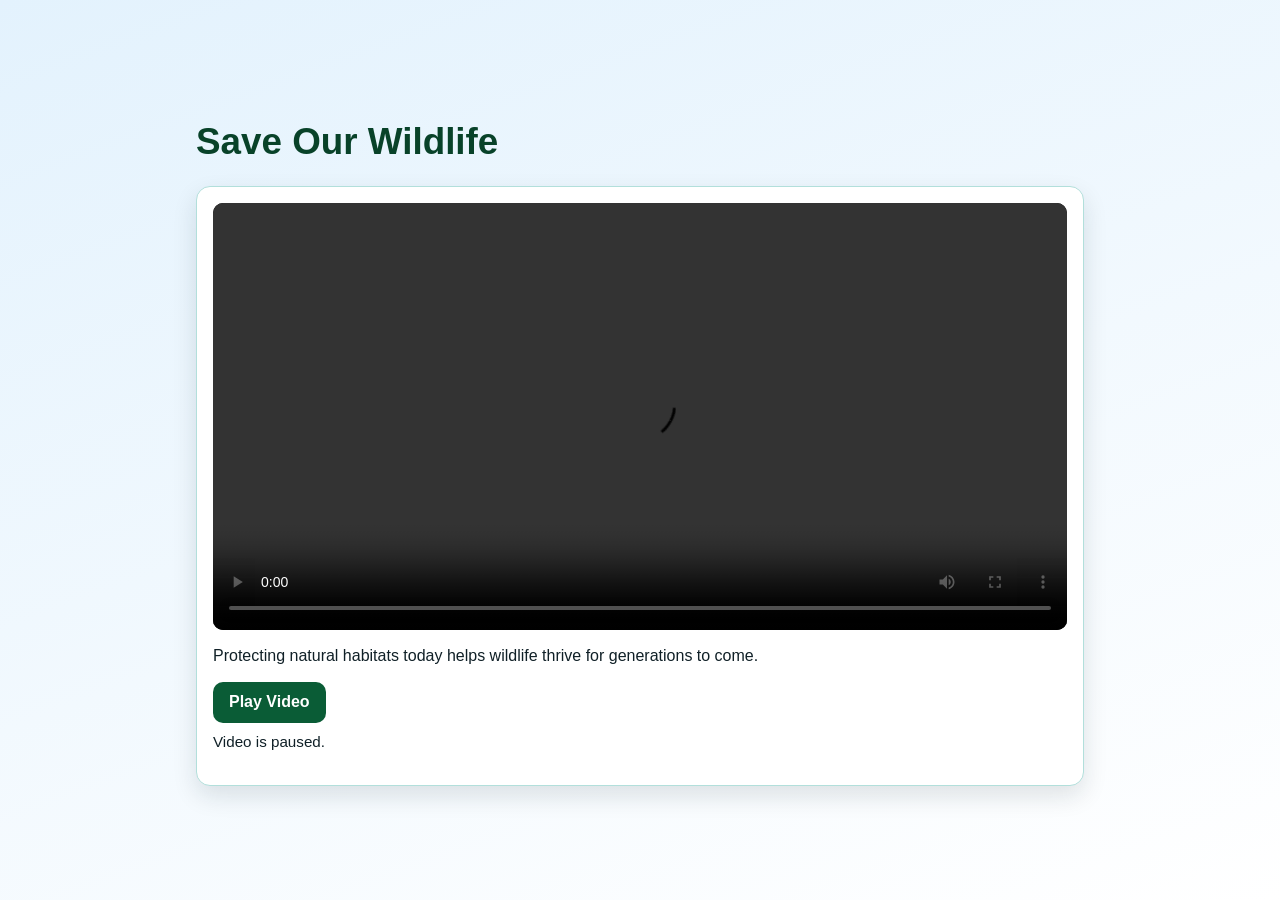
==== index.html @ 60c46fcf "Create wildlife promo page with separated HTML CSS JS" ====
<!DOCTYPE html>
<html lang="en">
<head>
  <meta charset="UTF-8">
  <meta name="viewport" content="width=device-width, initial-scale=1.0">
  <meta name="description" content="Save Our Wildlife promotional video page">
  <title>Save Our Wildlife</title>
  <link rel="stylesheet" href="styles.css">
</head>
<body>
  <main class="page" aria-labelledby="page-title">
    <h1 id="page-title">Save Our Wildlife</h1>

    <section class="video-section" aria-label="Wildlife promotional video">
      <video id="wildlifeVideo" controls preload="metadata" aria-describedby="videoDescription">
        <source src="wildlife.mp4" type="video/mp4">
        Your browser does not support the video tag.
      </video>

      <p id="videoDescription" class="description">
        Protecting natural habitats today helps wildlife thrive for generations to come.
      </p>

      <button id="videoActionBtn" type="button" aria-controls="wildlifeVideo" aria-label="Play video">
        Play Video
      </button>
      <p id="statusMessage" class="status" aria-live="polite"></p>
    </section>
  </main>

  <script src="script.js"></script>
</body>
</html>
---- styles.css ----
:root {
  --bg-start: #e3f2fd;
  --bg-end: #ffffff;
  --primary: #0a5c36;
  --primary-dark: #084229;
  --text: #102027;
  --surface: #ffffff;
  --border: #b2dfdb;
  --shadow: 0 10px 24px rgba(16, 32, 39, 0.12);
}

* {
  box-sizing: border-box;
}

body {
  margin: 0;
  min-height: 100vh;
  font-family: "Segoe UI", Tahoma, Geneva, Verdana, sans-serif;
  color: var(--text);
  background: linear-gradient(160deg, var(--bg-start), var(--bg-end));
  display: grid;
  place-items: center;
  line-height: 1.5;
}

.page {
  width: min(100%, 920px);
  padding: 1rem;
}

.video-section {
  background: var(--surface);
  border: 1px solid var(--border);
  border-radius: 14px;
  padding: 1rem;
  box-shadow: var(--shadow);
}

h1 {
  margin: 0 0 1rem;
  font-size: clamp(1.6rem, 4vw, 2.3rem);
  color: var(--primary-dark);
  text-wrap: balance;
}

video {
  width: 100%;
  max-height: 65vh;
  border-radius: 10px;
  display: block;
  background: #000;
}

.description {
  margin: 0.9rem 0;
  font-size: 1rem;
}

button {
  border: 0;
  border-radius: 10px;
  padding: 0.7rem 1rem;
  font-size: 1rem;
  font-weight: 600;
  color: #fff;
  background: var(--primary);
  cursor: pointer;
  transition: transform 0.15s ease, background-color 0.2s ease;
}

button:hover {
  background: var(--primary-dark);
}

button:focus-visible {
  outline: 3px solid #ffbf47;
  outline-offset: 2px;
}

button:active {
  transform: translateY(1px);
}

.status {
  min-height: 1.4rem;
  margin-top: 0.5rem;
  font-size: 0.95rem;
}

@media (max-width: 600px) {
  .page {
    padding: 0.75rem;
  }

  .video-section {
    padding: 0.75rem;
  }

  .description {
    font-size: 0.95rem;
  }
}
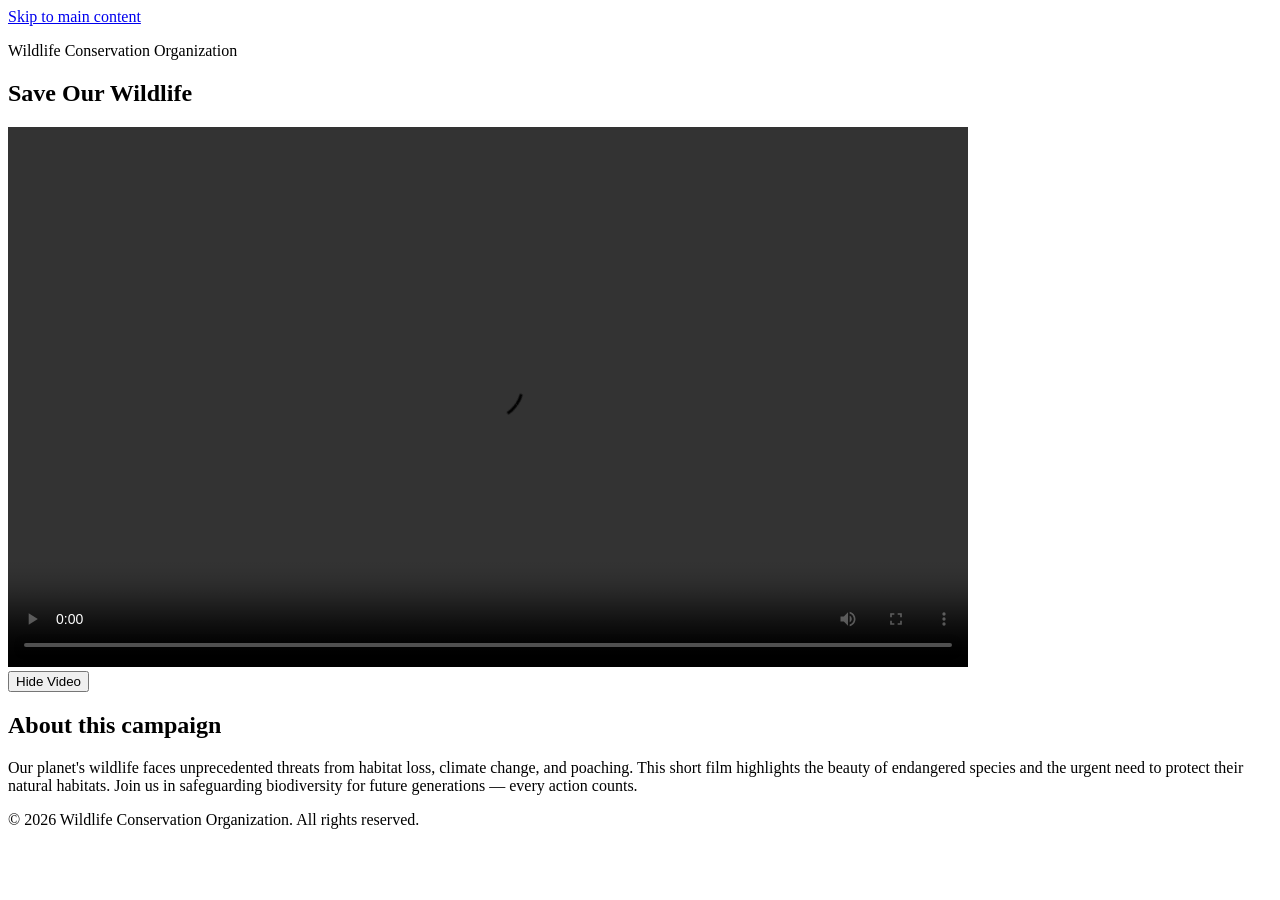
==== commit c7fba4c6: "Update index.html" ====
--- a/index.html
+++ b/index.html
@@ -1,33 +1,74 @@
-<!DOCTYPE html>
-<html lang="en">
-<head>
-  <meta charset="UTF-8">
-  <meta name="viewport" content="width=device-width, initial-scale=1.0">
-  <meta name="description" content="Save Our Wildlife promotional video page">
-  <title>Save Our Wildlife</title>
-  <link rel="stylesheet" href="styles.css">
-</head>
-<body>
-  <main class="page" aria-labelledby="page-title">
-    <h1 id="page-title">Save Our Wildlife</h1>
-
-    <section class="video-section" aria-label="Wildlife promotional video">
-      <video id="wildlifeVideo" controls preload="metadata" aria-describedby="videoDescription">
-        <source src="wildlife.mp4" type="video/mp4">
-        Your browser does not support the video tag.
-      </video>
-
-      <p id="videoDescription" class="description">
-        Protecting natural habitats today helps wildlife thrive for generations to come.
-      </p>
-
-      <button id="videoActionBtn" type="button" aria-controls="wildlifeVideo" aria-label="Play video">
-        Play Video
-      </button>
-      <p id="statusMessage" class="status" aria-live="polite"></p>
-    </section>
-  </main>
-
-  <script src="script.js"></script>
-</body>
-</html>
+<!DOCTYPE html>
+<html lang="en">
+<head>
+  <meta charset="UTF-8">
+  <meta name="viewport" content="width=device-width, initial-scale=1.0">
+  <meta name="description" content="Save Our Wildlife — a conservation campaign promoting wildlife protection and habitat preservation.">
+  <title>Save Our Wildlife | Conservation Campaign</title>
+  <link rel="stylesheet" href="css/styles.css">
+</head>
+<body>
+  <a class="skip-link" href="#main-content">Skip to main content</a>
+
+  <header class="site-header" role="banner">
+    <div class="container">
+      <p class="site-tagline">Wildlife Conservation Organization</p>
+    </div>
+  </header>
+
+  <main id="main-content" class="container" role="main">
+    <section class="hero" aria-labelledby="page-heading">
+      <h1 id="page-heading">Save Our Wildlife</h1>
+
+      <div class="video-section">
+        <div id="video-wrapper" class="video-wrapper">
+          <video
+            id="wildlife-video"
+            class="wildlife-video"
+            controls
+            preload="metadata"
+            width="960"
+            height="540"
+          >
+            <source src="media/wildlife.mp4" type="video/mp4">
+            <p>
+              Your browser does not support HTML5 video.
+              <a href="media/wildlife.mp4">Download the wildlife conservation video</a>.
+            </p>
+          </video>
+        </div>
+
+        <div class="video-controls" role="group" aria-label="Video playback controls">
+          <button
+            id="toggle-video-btn"
+            type="button"
+            class="btn btn-primary"
+            aria-controls="video-wrapper"
+            aria-expanded="true"
+          >
+            Hide Video
+          </button>
+        </div>
+
+        <article class="video-description" aria-labelledby="description-heading">
+          <h2 id="description-heading" class="visually-hidden">About this campaign</h2>
+          <p>
+            Our planet's wildlife faces unprecedented threats from habitat loss, climate change,
+            and poaching. This short film highlights the beauty of endangered species and the
+            urgent need to protect their natural habitats. Join us in safeguarding biodiversity
+            for future generations — every action counts.
+          </p>
+        </article>
+      </div>
+    </section>
+  </main>
+
+  <footer class="site-footer" role="contentinfo">
+    <div class="container">
+      <p>&copy; 2026 Wildlife Conservation Organization. All rights reserved.</p>
+    </div>
+  </footer>
+
+  <script src="js/video-controls.js"></script>
+</body>
+</html>
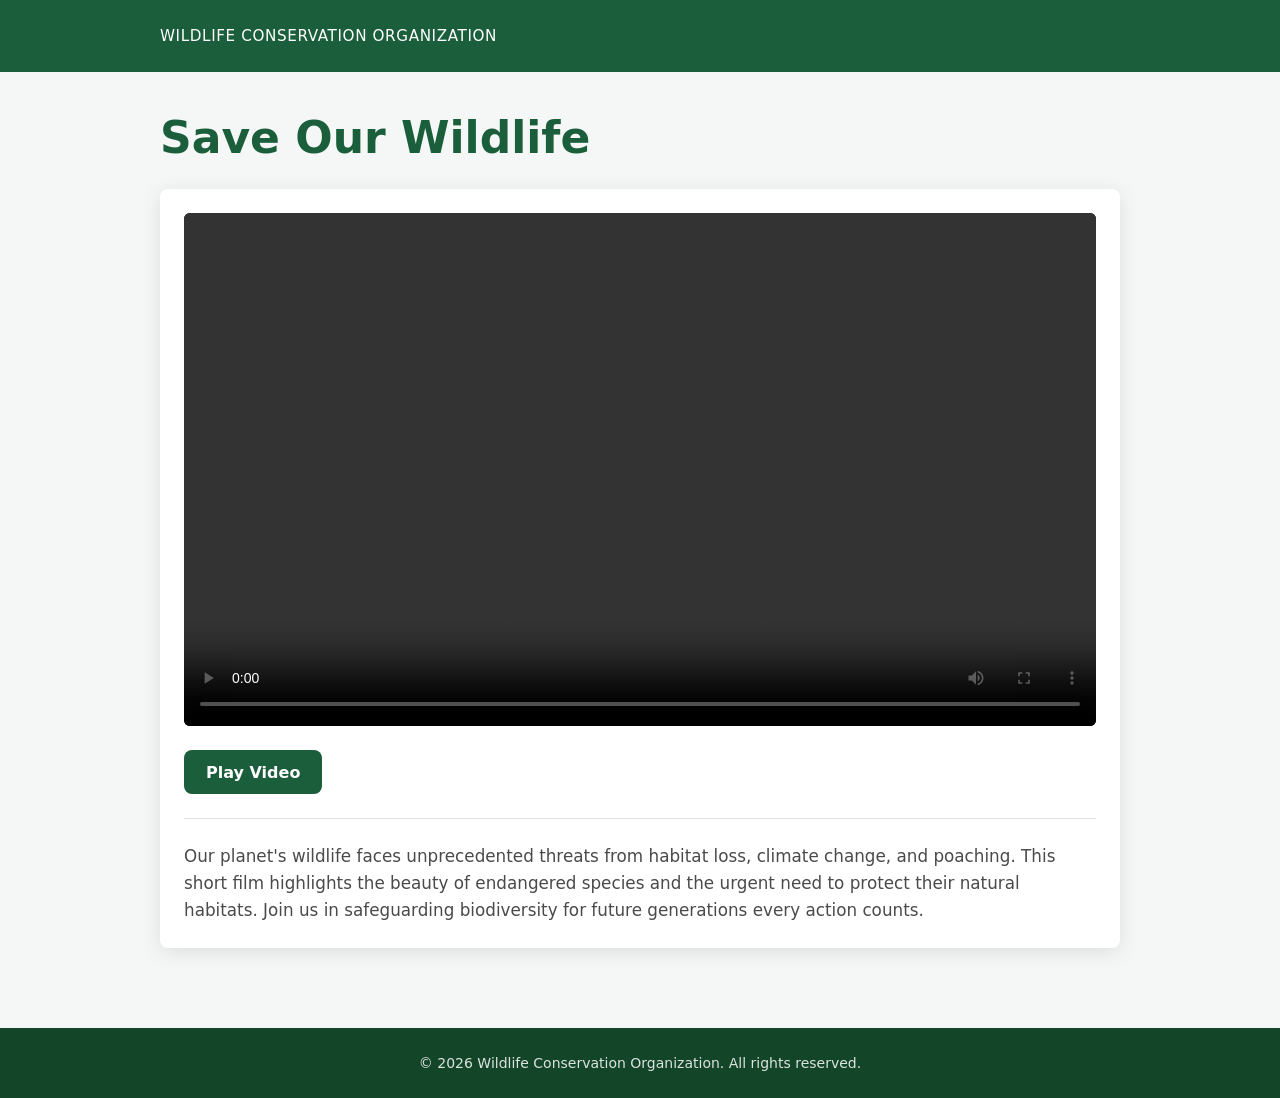
==== commit e5024809: "Add initial project structure with HTML, CSS, and JavaScript for wildlife conservation campaign" ====
--- a/index.html
+++ b/index.html
@@ -1,74 +1,75 @@
-<!DOCTYPE html>
-<html lang="en">
-<head>
-  <meta charset="UTF-8">
-  <meta name="viewport" content="width=device-width, initial-scale=1.0">
-  <meta name="description" content="Save Our Wildlife — a conservation campaign promoting wildlife protection and habitat preservation.">
-  <title>Save Our Wildlife | Conservation Campaign</title>
-  <link rel="stylesheet" href="css/styles.css">
-</head>
-<body>
-  <a class="skip-link" href="#main-content">Skip to main content</a>
-
-  <header class="site-header" role="banner">
-    <div class="container">
-      <p class="site-tagline">Wildlife Conservation Organization</p>
-    </div>
-  </header>
-
-  <main id="main-content" class="container" role="main">
-    <section class="hero" aria-labelledby="page-heading">
-      <h1 id="page-heading">Save Our Wildlife</h1>
-
-      <div class="video-section">
-        <div id="video-wrapper" class="video-wrapper">
-          <video
-            id="wildlife-video"
-            class="wildlife-video"
-            controls
-            preload="metadata"
-            width="960"
-            height="540"
-          >
-            <source src="media/wildlife.mp4" type="video/mp4">
-            <p>
-              Your browser does not support HTML5 video.
-              <a href="media/wildlife.mp4">Download the wildlife conservation video</a>.
-            </p>
-          </video>
-        </div>
-
-        <div class="video-controls" role="group" aria-label="Video playback controls">
-          <button
-            id="toggle-video-btn"
-            type="button"
-            class="btn btn-primary"
-            aria-controls="video-wrapper"
-            aria-expanded="true"
-          >
-            Hide Video
-          </button>
-        </div>
-
-        <article class="video-description" aria-labelledby="description-heading">
-          <h2 id="description-heading" class="visually-hidden">About this campaign</h2>
-          <p>
-            Our planet's wildlife faces unprecedented threats from habitat loss, climate change,
-            and poaching. This short film highlights the beauty of endangered species and the
-            urgent need to protect their natural habitats. Join us in safeguarding biodiversity
-            for future generations — every action counts.
-          </p>
-        </article>
-      </div>
-    </section>
-  </main>
-
-  <footer class="site-footer" role="contentinfo">
-    <div class="container">
-      <p>&copy; 2026 Wildlife Conservation Organization. All rights reserved.</p>
-    </div>
-  </footer>
-
-  <script src="js/video-controls.js"></script>
-</body>
-</html>
+<!DOCTYPE html>
+<html lang="en">
+<head>
+  <meta charset="UTF-8">
+  <meta name="viewport" content="width=device-width, initial-scale=1.0">
+  <meta name="description" content="Save Our Wildlife a conservation campaign promoting wildlife protection and habitat preservation.">
+  <title>Save Our Wildlife | Conservation Campaign</title>
+  <link rel="stylesheet" href="css/styles.css">
+</head>
+<body>
+  <a class="skip-link" href="#main-content">Skip to main content</a>
+
+  <header class="site-header" role="banner">
+    <div class="container">
+      <p class="site-tagline">Wildlife Conservation Organization</p>
+    </div>
+  </header>
+
+  <main id="main-content" class="container" role="main">
+    <section class="hero" aria-labelledby="page-heading">
+      <h1 id="page-heading">Save Our Wildlife</h1>
+
+      <div class="video-section">
+        <div id="video-wrapper" class="video-wrapper">
+          <video
+            id="wildlife-video"
+            class="wildlife-video"
+            controls
+            preload="metadata"
+            playsinline
+            src="WhatsApp%20Video%202026-07-14%20at%2001.18.55.mp4"
+            width="960"
+            height="540"
+          >
+            <p>
+              Your browser does not support HTML5 video.
+              <a href="WhatsApp%20Video%202026-07-14%20at%2001.18.55.mp4">Download the wildlife conservation video</a>.
+            </p>
+          </video>
+        </div>
+
+        <div class="video-controls" role="group" aria-label="Video playback controls">
+          <button
+            id="toggle-video-btn"
+            type="button"
+            class="btn btn-primary"
+            aria-controls="video-wrapper"
+            aria-expanded="true"
+          >
+            Hide Video
+          </button>
+        </div>
+
+        <article class="video-description" aria-labelledby="description-heading">
+          <h2 id="description-heading" class="visually-hidden">About this campaign</h2>
+          <p>
+            Our planet's wildlife faces unprecedented threats from habitat loss, climate change,
+            and poaching. This short film highlights the beauty of endangered species and the
+            urgent need to protect their natural habitats. Join us in safeguarding biodiversity
+            for future generations every action counts.
+          </p>
+        </article>
+      </div>
+    </section>
+  </main>
+
+  <footer class="site-footer" role="contentinfo">
+    <div class="container">
+      <p>&copy; 2026 Wildlife Conservation Organization. All rights reserved.</p>
+    </div>
+  </footer>
+
+  <script src="js/video-controls.js"></script>
+</body>
+</html>
--- a/css/styles.css
+++ b/css/styles.css
@@ -0,0 +1,231 @@
+/* Base reset and typography */
+*,
+*::before,
+*::after {
+  box-sizing: border-box;
+}
+
+:root {
+  --color-primary: #1b5e3b;
+  --color-primary-dark: #134529;
+  --color-accent: #e8a838;
+  --color-bg: #f4f7f5;
+  --color-surface: #ffffff;
+  --color-text: #1a1a1a;
+  --color-text-muted: #4a4a4a;
+  --color-focus: #2563eb;
+  --font-body: "Segoe UI", system-ui, -apple-system, sans-serif;
+  --max-width: 960px;
+  --spacing-sm: 0.75rem;
+  --spacing-md: 1.5rem;
+  --spacing-lg: 2.5rem;
+  --radius: 0.5rem;
+  --shadow: 0 4px 20px rgba(0, 0, 0, 0.1);
+}
+
+html {
+  font-size: 100%;
+  scroll-behavior: smooth;
+}
+
+body {
+  margin: 0;
+  font-family: var(--font-body);
+  line-height: 1.6;
+  color: var(--color-text);
+  background-color: var(--color-bg);
+}
+
+/* Accessibility utilities */
+.skip-link {
+  position: absolute;
+  top: -100%;
+  left: var(--spacing-md);
+  z-index: 1000;
+  padding: var(--spacing-sm) var(--spacing-md);
+  background: var(--color-primary);
+  color: #fff;
+  text-decoration: none;
+  border-radius: var(--radius);
+  font-weight: 600;
+}
+
+.skip-link:focus {
+  top: var(--spacing-md);
+  outline: 3px solid var(--color-focus);
+  outline-offset: 2px;
+}
+
+.visually-hidden {
+  position: absolute;
+  width: 1px;
+  height: 1px;
+  padding: 0;
+  margin: -1px;
+  overflow: hidden;
+  clip: rect(0, 0, 0, 0);
+  white-space: nowrap;
+  border: 0;
+}
+
+/* Layout */
+.container {
+  width: min(100% - 2rem, var(--max-width));
+  margin-inline: auto;
+}
+
+.site-header {
+  background: var(--color-primary);
+  color: #fff;
+  padding: var(--spacing-md) 0;
+}
+
+.site-tagline {
+  margin: 0;
+  font-size: 0.95rem;
+  letter-spacing: 0.04em;
+  text-transform: uppercase;
+}
+
+.hero {
+  padding: var(--spacing-lg) 0;
+}
+
+h1 {
+  margin: 0 0 var(--spacing-md);
+  font-size: clamp(1.75rem, 5vw, 2.75rem);
+  color: var(--color-primary);
+  line-height: 1.2;
+}
+
+/* Video section */
+.video-section {
+  background: var(--color-surface);
+  border-radius: var(--radius);
+  box-shadow: var(--shadow);
+  padding: var(--spacing-md);
+}
+
+.video-wrapper {
+  position: relative;
+  width: 100%;
+  overflow: hidden;
+  border-radius: calc(var(--radius) - 2px);
+  background: #000;
+}
+
+.video-wrapper.is-hidden {
+  display: none;
+}
+
+.wildlife-video {
+  display: block;
+  width: 100%;
+  height: auto;
+  max-height: 70vh;
+  aspect-ratio: 16 / 9;
+}
+
+.video-controls {
+  margin-top: var(--spacing-md);
+  display: flex;
+  flex-wrap: wrap;
+  gap: var(--spacing-sm);
+}
+
+.btn {
+  display: inline-flex;
+  align-items: center;
+  justify-content: center;
+  min-height: 44px;
+  min-width: 44px;
+  padding: 0.625rem 1.25rem;
+  border: 2px solid transparent;
+  border-radius: var(--radius);
+  font-family: inherit;
+  font-size: 1rem;
+  font-weight: 600;
+  cursor: pointer;
+  transition: background-color 0.2s ease, transform 0.15s ease;
+}
+
+.btn:focus-visible {
+  outline: 3px solid var(--color-focus);
+  outline-offset: 2px;
+}
+
+.btn-primary {
+  background: var(--color-primary);
+  color: #fff;
+}
+
+.btn-primary:hover {
+  background: var(--color-primary-dark);
+}
+
+.btn-primary:active {
+  transform: scale(0.98);
+}
+
+.video-description {
+  margin-top: var(--spacing-md);
+  padding-top: var(--spacing-md);
+  border-top: 1px solid #e0e0e0;
+}
+
+.video-description p {
+  margin: 0;
+  color: var(--color-text-muted);
+  font-size: clamp(0.95rem, 2.5vw, 1.05rem);
+}
+
+.site-footer {
+  margin-top: var(--spacing-lg);
+  padding: var(--spacing-md) 0;
+  background: var(--color-primary-dark);
+  color: rgba(255, 255, 255, 0.85);
+  text-align: center;
+  font-size: 0.875rem;
+}
+
+.site-footer p {
+  margin: 0;
+}
+
+/* Responsive design */
+@media (max-width: 600px) {
+  .video-section {
+    padding: var(--spacing-sm);
+  }
+
+  .hero {
+    padding: var(--spacing-md) 0;
+  }
+
+  .btn {
+    width: 100%;
+  }
+}
+
+@media (prefers-reduced-motion: reduce) {
+  html {
+    scroll-behavior: auto;
+  }
+
+  .btn {
+    transition: none;
+  }
+}
+
+@media (prefers-color-scheme: dark) {
+  :root {
+    --color-bg: #121816;
+    --color-surface: #1e2622;
+    --color-text: #f0f0f0;
+    --color-text-muted: #b0b8b4;
+  }
+
+  .video-description {
+    border-top-color: #333;
+  }
+}
